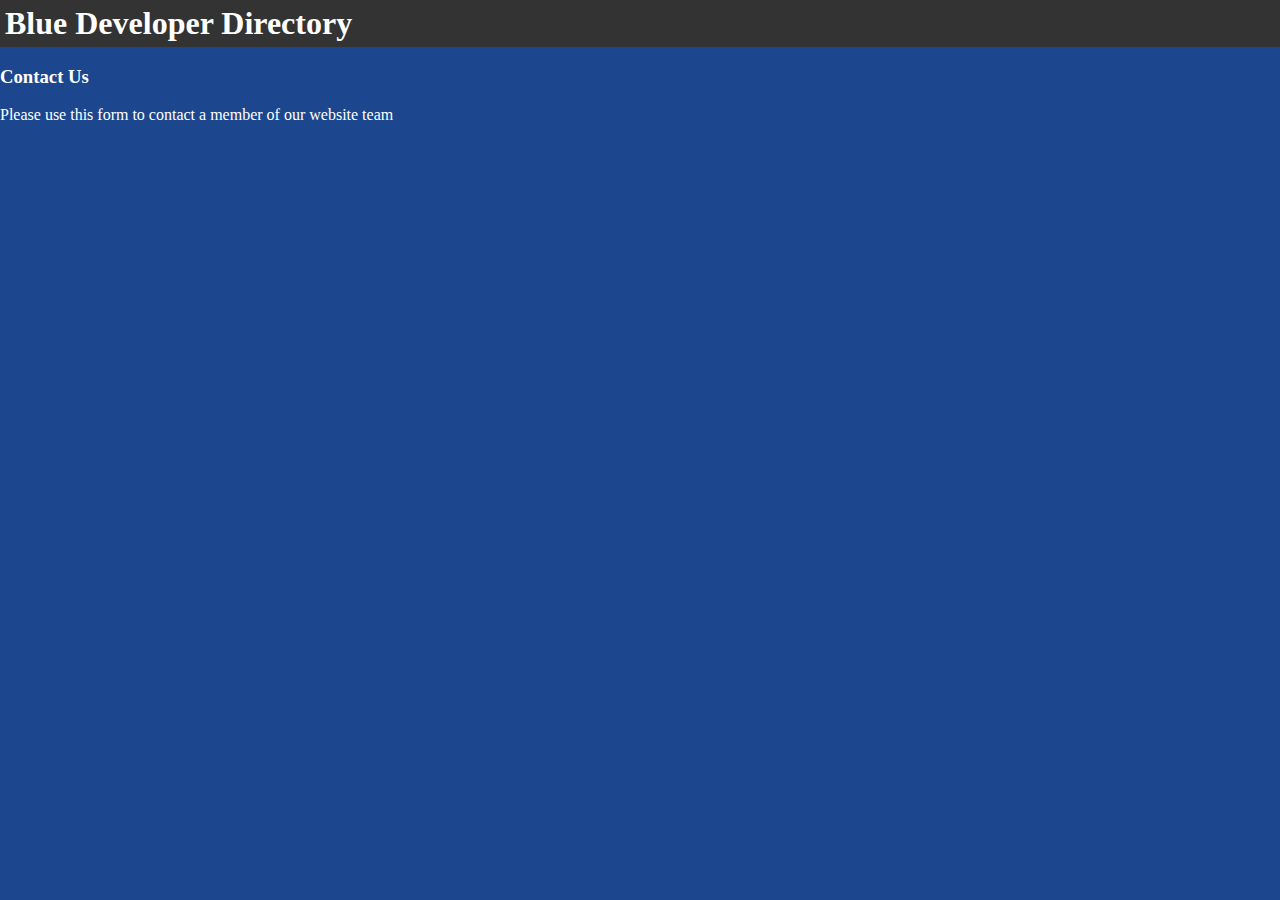
==== Forms and Input/index.html @ d5c7f098 "Getting into forms and input" ====
<!DOCTYPE html>
<html>
<head>
	<title>Contact Blue Developer Directory</title>	
</head>
<body style="margin:0;background-color:#1c478e;color:#fff;">
	<h1 style="margin:0;padding:5px;background-color:#333;color:#fff;">
		Blue Developer Directory
	</h1>
	<div><!--main div start-->
			<h3>Contact Us</h3>
			<p>Please use this form to contact a member of our website team</p>
			<form action="process.php" method="post">

			</form>
			<!--form here-->
	</div><!--main div end-->
</body>
</html>
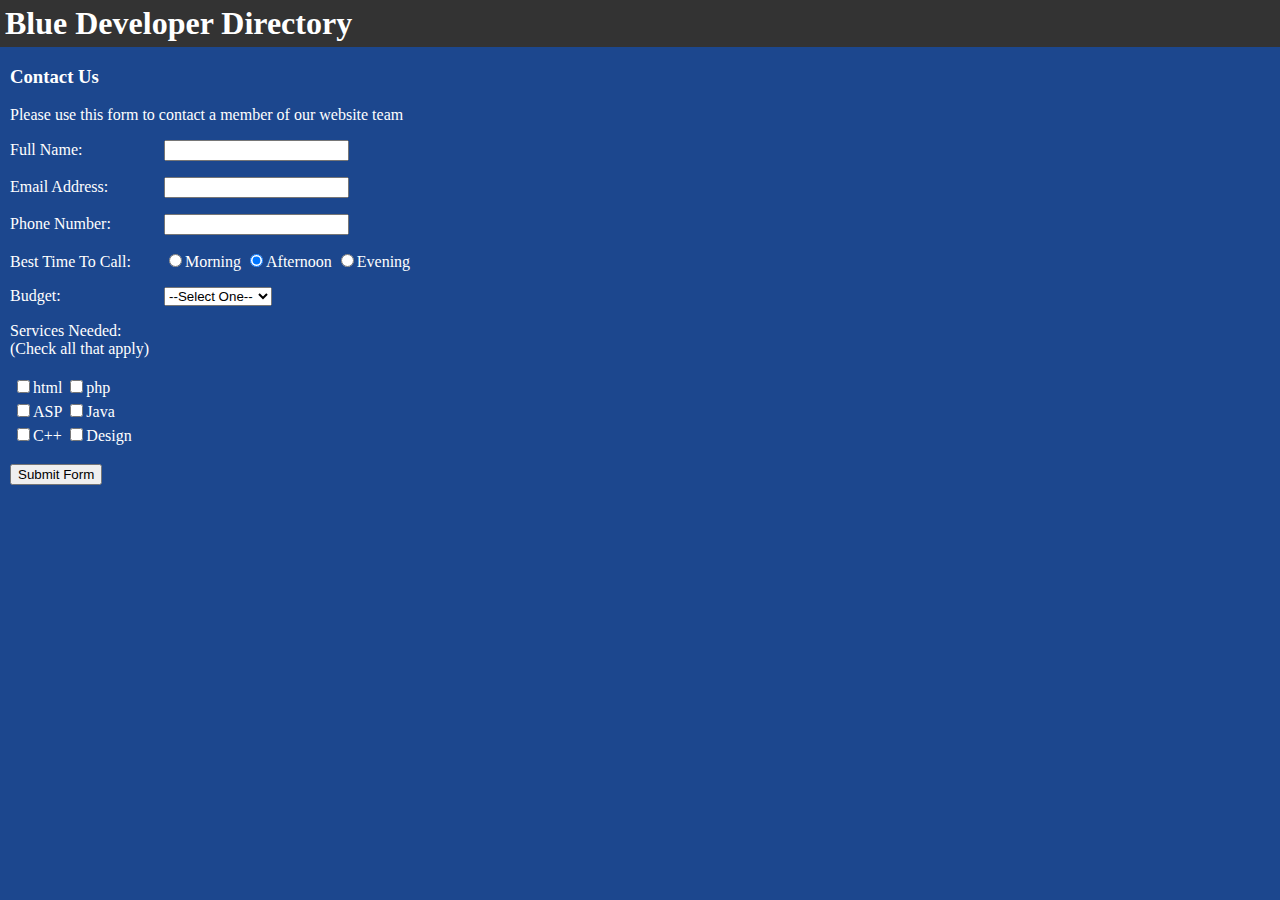
==== commit 256cff16: "Forms, input, checkbox and styling labels with inline-block and setting the width of the labels appr" ====
--- a/Forms and Input/index.html
+++ b/Forms and Input/index.html
@@ -3,15 +3,74 @@
 <html>
 <head>
 	<title>Contact Blue Developer Directory</title>	
+	<style>
+		label{
+			display: inline-block;;
+			width: 150px;
+		}
+	</style>
+
 </head>
 <body style="margin:0;background-color:#1c478e;color:#fff;">
 	<h1 style="margin:0;padding:5px;background-color:#333;color:#fff;">
 		Blue Developer Directory
 	</h1>
-	<div><!--main div start-->
+	<div style="padding-left:10px;"><div><!--main div start-->
 			<h3>Contact Us</h3>
 			<p>Please use this form to contact a member of our website team</p>
 			<form action="process.php" method="post">
+				<p>	
+					<label for="name">Full Name: </label>
+					<input type="text" name="name">
+				</p>
+				<p>
+					<label for="email">Email Address: </label>
+					<input type="text" name="email">
+				</p>
+				<p>
+					<label for="phone">Phone Number: </label>
+					<input type="text" name="phone">
+				</p>
+				<p>
+					<label for="call">Best Time To Call:</label>
+					<input type="radio" name"call" value="morning">Morning
+					<input type="radio" name"call" value="afternoon" checked>Afternoon
+					<input type="radio" name"call" value="evening">Evening
+				</p>
+
+				<p>
+					<label for="budget">Budget:</label>
+					<select type="list" name="budget">
+					<option>--Select One--</option>
+						<option value="100-500">$100 - $500</option>
+						<option value="500-1000">$500 - $1000</option>
+						<option value="1000-2000">$1000 - $2000</option>
+						<option value="2000+">$2000+</option>
+						<option value="not sure">Not Sure</option>
+					</select>
+				</p>
+				<p>
+					<label for="services">Services Needed: (Check all that apply) </label>
+						<table>
+							<tr>
+								<td><input type="checkbox" name="services" value="html">html</td>
+								<td><input type="checkbox" name="services" value="php">php</td>
+							</tr>
+							<tr>
+								<td><input type="checkbox" name="services" value="asp">ASP</td>
+								<td><input type="checkbox" name="services" value="java">Java</td>
+							</tr>
+							<tr>
+								<td><input type="checkbox" name="services" value="c">C++</td>
+								<td><input type="checkbox" name="services" value="design">Design</td>
+							</tr>
+						</table>
+				</p>
+				<p>
+					<input type="submit" name="submit" value="Submit Form">
+
+
+
 
 			</form>
 			<!--form here-->
